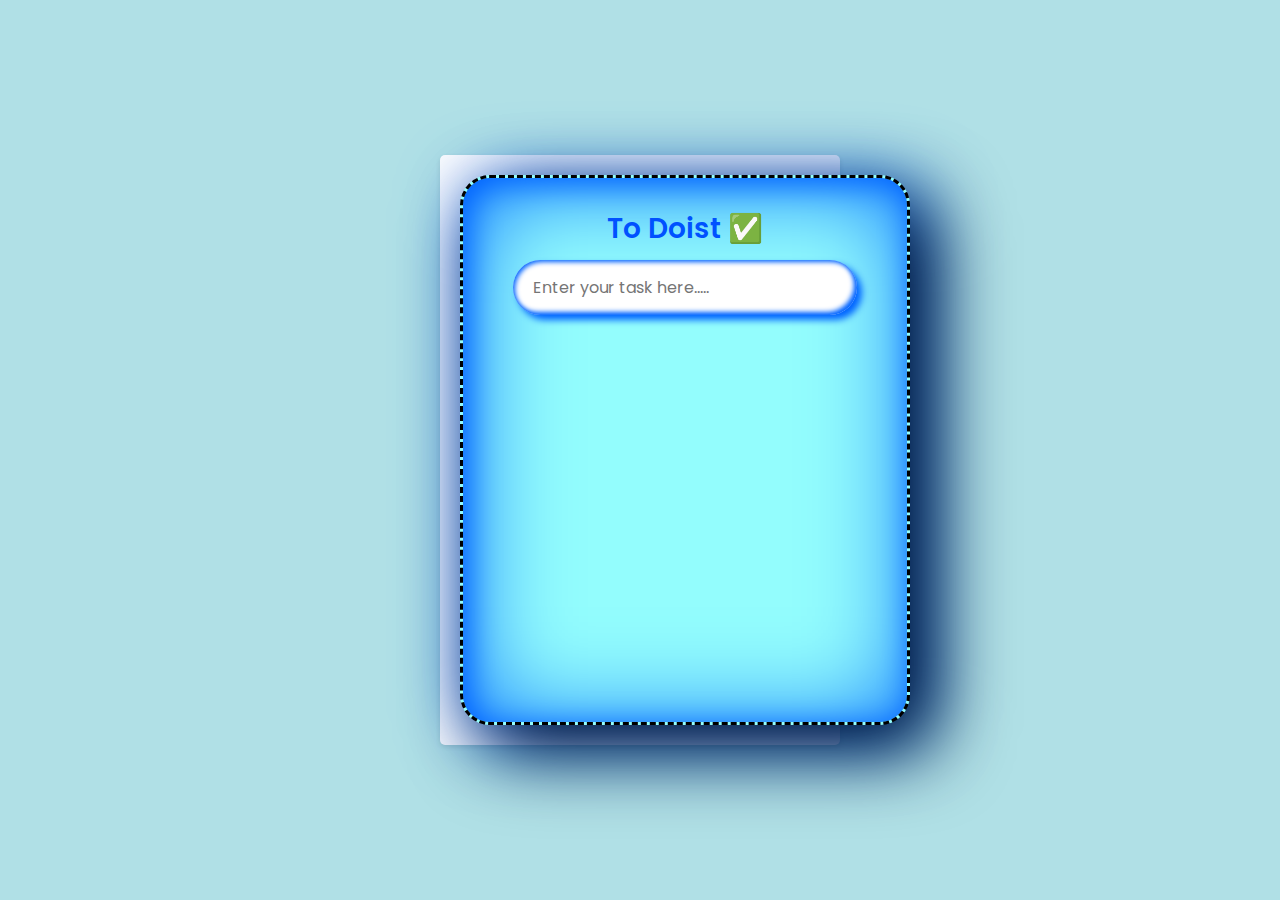
==== index.html @ 4596b17e "Update index.html" ====
<!DOCTYPE html>
<html lang="en">
  <head>
    <meta charset="UTF-8" />
    <meta http-equiv="X-UA-Compatible" content="IE-edge" />
    <meta name="viewport" content="width=device-width, initial-scale=1.0" />
    <title>To-Do-Ist</title>
    <link rel="stylesheet" type="text/css" href="todo.css" />
    <style>
      @import url("https://fonts.googleapis.com/css?family=Poppins:200,300,400,500,600,700,800,900&display=swap");
      img {
        width: 70px;
        height: 70px;
        align-items: center;
      }
      * {
        margin: 0;
        padding: 0;
        box-sizing: border-box;
        font-family: "Poppins", sans-serif;
      }
      body {
        display: flex;
        justify-content: center;
        align-items: center;
        min-height: 100vh;
        background: powderblue;
      }
      .box {
        position: relative;
        width: 450px;
        height: 550px;
        border-radius: 30px;
        border-style: dashed;
        background: rgb(147, 253, 253);
        padding: 30px 50px;
        box-shadow: 25px 25px 75px rgb(0, 20, 50),
          10px 10px 70px rgb(0, 100, 256), inset 5px 5px 100px rgb(0, 100, 256),
          inset 5px 5px 30px rgb(0, 100, 256),
          inset -5px -5px 15px rgb(147, 253, 253);
      }
      h2 {
        width: 100%;
        font-weight: 600;
        text-align: center;
        color: #0051ff;
        font-size: 1.75em;
        margin-bottom: 10px;
      }
      #inputBx {
        position: relative;
        width: 100%;
        border: none;
        outline: none;
        padding: 15px 20px;
        border-radius: 30px;
        font-size: 1em;
        box-shadow: 5px 5px 7px rgb(0, 100, 256),
          inset 2px 2px 5px rgb(0, 100, 256),
          inset -3px -3px 5px rgb(0, 100, 256);
      }
      .box li {
        position: relative;
        width: 90%;
        display: flex;
        align-items: center;
        background: #2f363e;
        margin: 15px 0;
        padding: 10px 10px 10px 45px;
        min-height: 45px;
        cursor: pointer;
        border-radius: 22.5px;
        color: #fff;
        box-shadow: 5px 5px 7px rgb(0, 100, 256),
          inset 2px 2px 5px rgb(0, 100, 256),
          inset -3px -3px 5px rgb(0, 100, 256);
      }
      .box li i {
        position: absolute;
        right: -40px;
        width: 30px;
        height: 30px;
        display: flex;
        justify-content: center;
        align-items: center;
        background: #ff2c74;
        border-radius: 50%;
        box-shadow: 5px 5px 7px rgba(0, 0, 0, 0.25),
          inset 2px 2px 5px rgba(255, 255, 255, 0.25),
          inset -3px -3px 5px rgba(0, 0, 0, 0.5);
      }
      .box li i::before {
        content: "";
        position: absolute;
        width: 15px;
        height: 2px;
        background: #fff;
        transform: rotate(45deg);
      }
      .box li i::after {
        content: "";
        position: absolute;
        width: 15px;
        height: 2px;
        background: #fff;
        transform: rotate(-45deg);
      }
      .box li::before {
        content: "";
        position: absolute;
        left: 8px;
        width: 30px;
        height: 30px;
        background: rgb(255, 187, 0);
        border-radius: 50%;
      }
      .box li.done {
        background: #607d8b;
      }
      .box li.done:after {
        content: "";
        position: absolute;
        left: 16px;
        width: 12px;
        height: 6px;
        border-left: 2px solid green;
        border-bottom: solid green;
        transform: rotate(315deg);
      }
      #list {
        position: relative;
        margin-top: 20px;
        height: 350px;
        overflow-y: auto;
        scroll-padding-left: 10px;
      }
      ::-webkit-scrollbar-track {
        box-shadow: inset 0 0 15px rgba(0, 0, 0, 0.5);
      }
      ::-webkit-scrollbar {
        width: 5px;
      }
      ::-webkit-scrollbar-thumb {
        background: #fff;
      }
      input:hover {
        background-color: #0051ff;
        border: black;
        color: white;
        cursor: pointer;
      }
    </style>
  </head>
  <body>
    <div class="container">
      <div class="box">
        <h2>To Doist ✅</h2>
        <input
          type="text"
          placeholder="Enter your task here....."
          id="inputBx"
        />
        <u1 id="list"></u1>
      </div>
    </div>
    <script>
      let inputBx = document.querySelector("#inputBx");
      let list = document.querySelector("#list");
      inputBx.addEventListener("keyup", function (event) {
        if (event.key == "Enter") {
          addItem(this.value);
          this.value = "";
        }
      });
      let addItem = (inputBx) => {
        let listItem = document.createElement("li");
        listItem.innerHTML = `${inputBx}<i></i>`;
        listItem.addEventListener("click", function () {
          this.classList.toggle("done");
        });
        listItem.querySelector("i").addEventListener("click", function () {
          listItem.remove();
        });
        list.appendChild(listItem);
      };
    </script>
  </body>
</html>
---- todo.css ----
body {
    font-family: Arial, sans-serif;
    margin: 0;
    padding: 0;
    background-color: #f2f2f2;
}

.container {
    max-width: 400px;
    margin: 0 auto;
    padding: 20px;
    background-color: #fff;
    border-radius: 5px;
    font-weight:bold;
    box-shadow: 0px 2px 5px rgba(0, 0, 0, 0.1);
}

ul {
    list-style-type: none;
    padding: 0;
}

li {
    display: flex;
    align-items: center;
    justify-content: space-between;
    padding: 10px 0;
    border-bottom: 1px solid #ddd;
}

input[type="text"] {
    width: 100%;
    padding: 10px;
    border: 1px solid #ddd;
    border-radius: 5px;
}
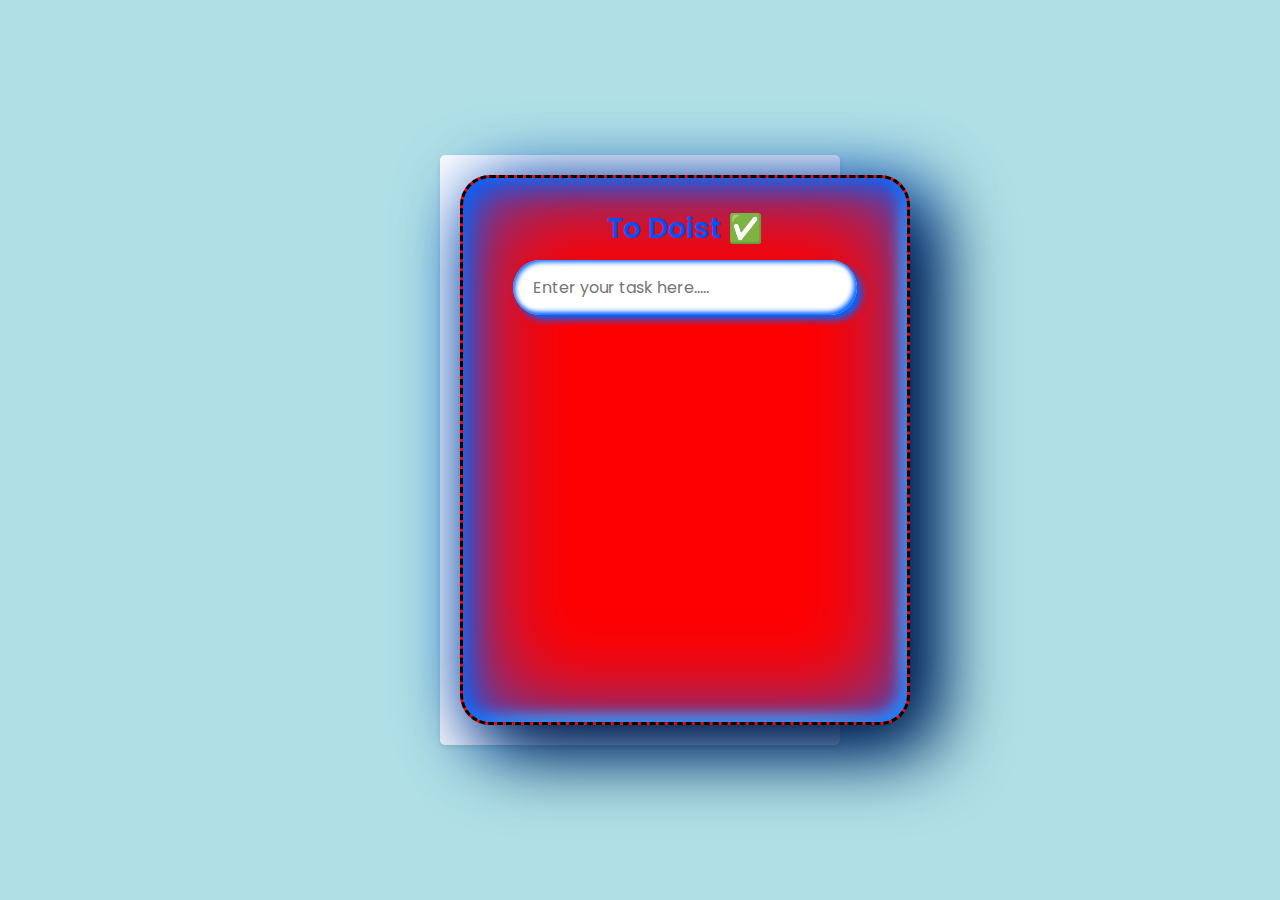
==== commit b9b7d25a: "Update index.html" ====
--- a/index.html
+++ b/index.html
@@ -39,6 +39,31 @@
           inset 5px 5px 30px rgb(0, 100, 256),
           inset -5px -5px 15px rgb(147, 253, 253);
       }
+      @keyframes example {
+        0% {
+          background-color: red;
+        }
+        25% {
+          background-color: orange;
+        }
+        50% {
+          background-color: yellow;
+        }
+        90% {
+          background-color: green;
+        }
+        100% {
+          background-color: #ff2c74;
+        }
+      }
+      .box {
+        position: relative;
+        background-color: red;
+        animation-name: example;
+        animation-duration: 4s;
+        animation-iteration-count: infinite;
+        align-items: center;
+      }
       h2 {
         width: 100%;
         font-weight: 600;
@@ -59,6 +84,7 @@
           inset 2px 2px 5px rgb(0, 100, 256),
           inset -3px -3px 5px rgb(0, 100, 256);
       }
+
       .box li {
         position: relative;
         width: 90%;
